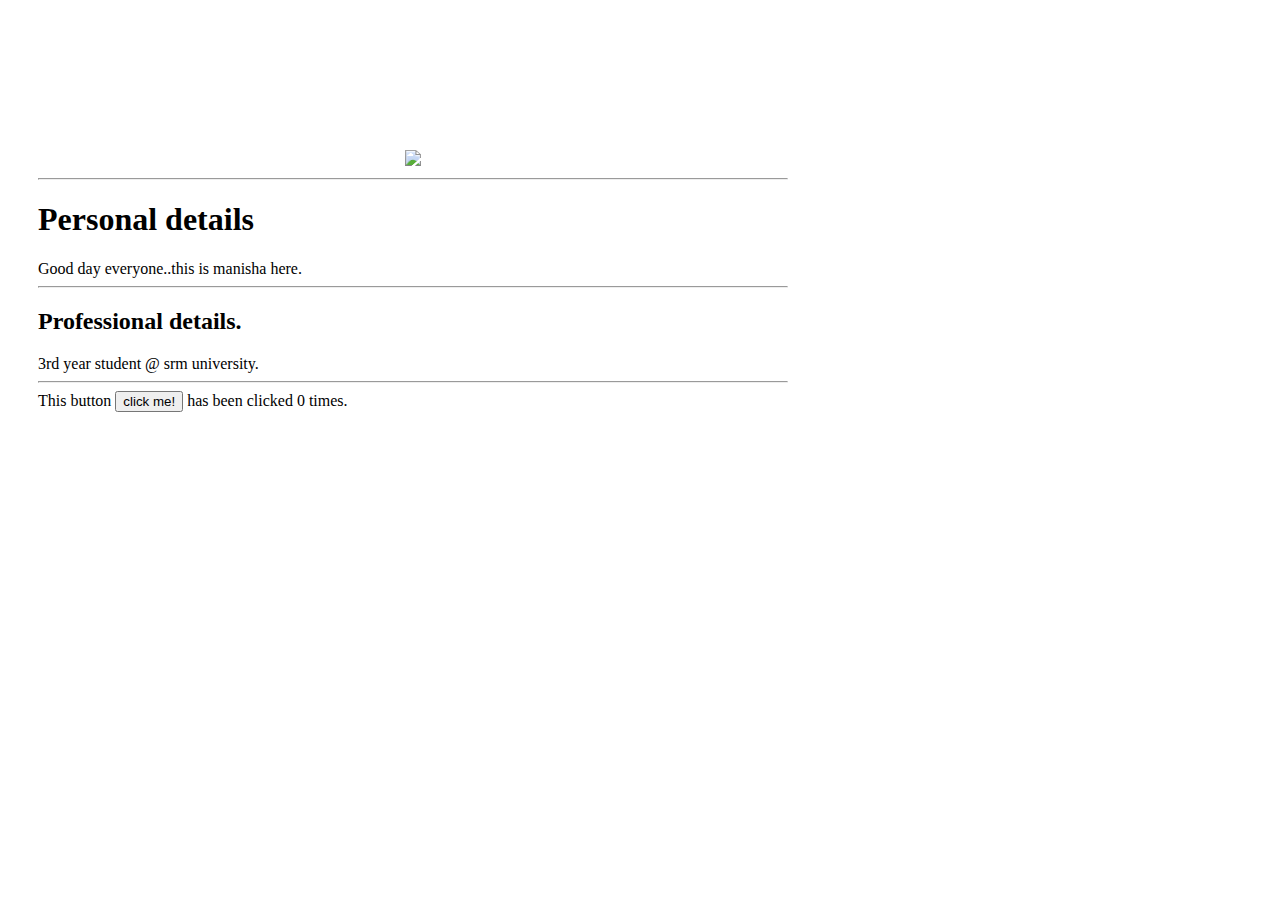
==== ui/index.html @ 492f1401 "[imad-console] Updates ui/index.html" ====
<!doctype html>
<html>
    <head>
        <link href="/ui/style.css" rel="stylesheet" />
    </head>
    <body>
        <div class = 'container'>
            <div class="center">
            <img id='image' src="https://scontent.fmaa1-2.fna.fbcdn.net/v/t1.0-9/10384938_772212499505711_5375424073752712393_n.jpg?oh=1209dfa51896f56d107b22d941da1b82&oe=593AD59B" class="img-medium"/>
            </div>
            <hr/>
            <h1>
              Personal details
            </h1>
            <div> Good day everyone..this is manisha here.</div>
            <hr/>
            <h2>
              Professional details.
            </h2>
            <div>3rd year student @ srm university.</div>
            <hr/>
            <div class = "footer">
                This button <button id = "counter"> click me!</button>
                has been clicked <span id =  "count"> 0 </span> times.   
            </div>
        </div>
        <script type="text/javascript" src="/ui/main.js">
        </script>
    
    </body>
</html>
---- ui/style.css ----
body {
    font-family: sans-serif;
    background-color: white;
    margin-top: 75px;
}

.center {
    text-align: center;
}

.text-big {
    font-size: 400%;
}

.bold {
    font-weight: bold;
}

.img-medium {
    height: 200px;
}
.container {
         max-width: 750px;
         color: black;
         font-family: times new roman;
         padding-top: 75px;
         padding-left: 30px;
         padding-right: 30px;
      }
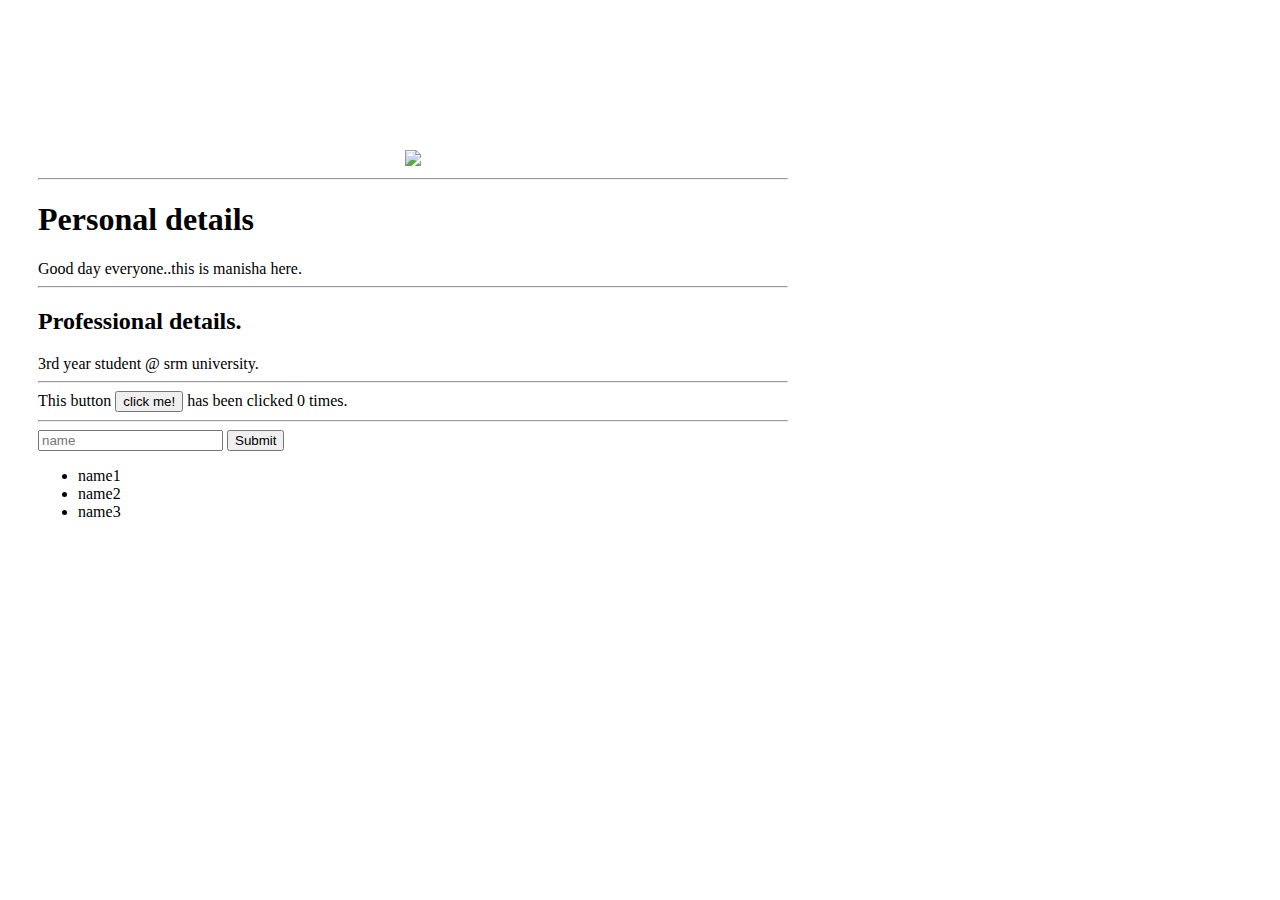
==== commit 141eaf02: "[imad-console] Updates ui/index.html" ====
--- a/ui/index.html
+++ b/ui/index.html
@@ -20,8 +20,16 @@
             <div>3rd year student @ srm university.</div>
             <hr/>
             <div class = "footer">
-                This button <button id = "counter"> click me!</button>
-                has been clicked <span id =  "count"> 0 </span> times.   
+                This button <button id ="counter"> click me!</button>
+                has been clicked <span id ="count"> 0 </span> times.  
+                <hr/>
+                <input type ="text" id="name" placeholder="name"></input>
+                <input type="submit" value="Submit"></input>
+                <ul>
+                    <li>name1</li>
+                    <li>name2</li> 
+                    <li>name3</li>
+                </ul>
             </div>
         </div>
         <script type="text/javascript" src="/ui/main.js">
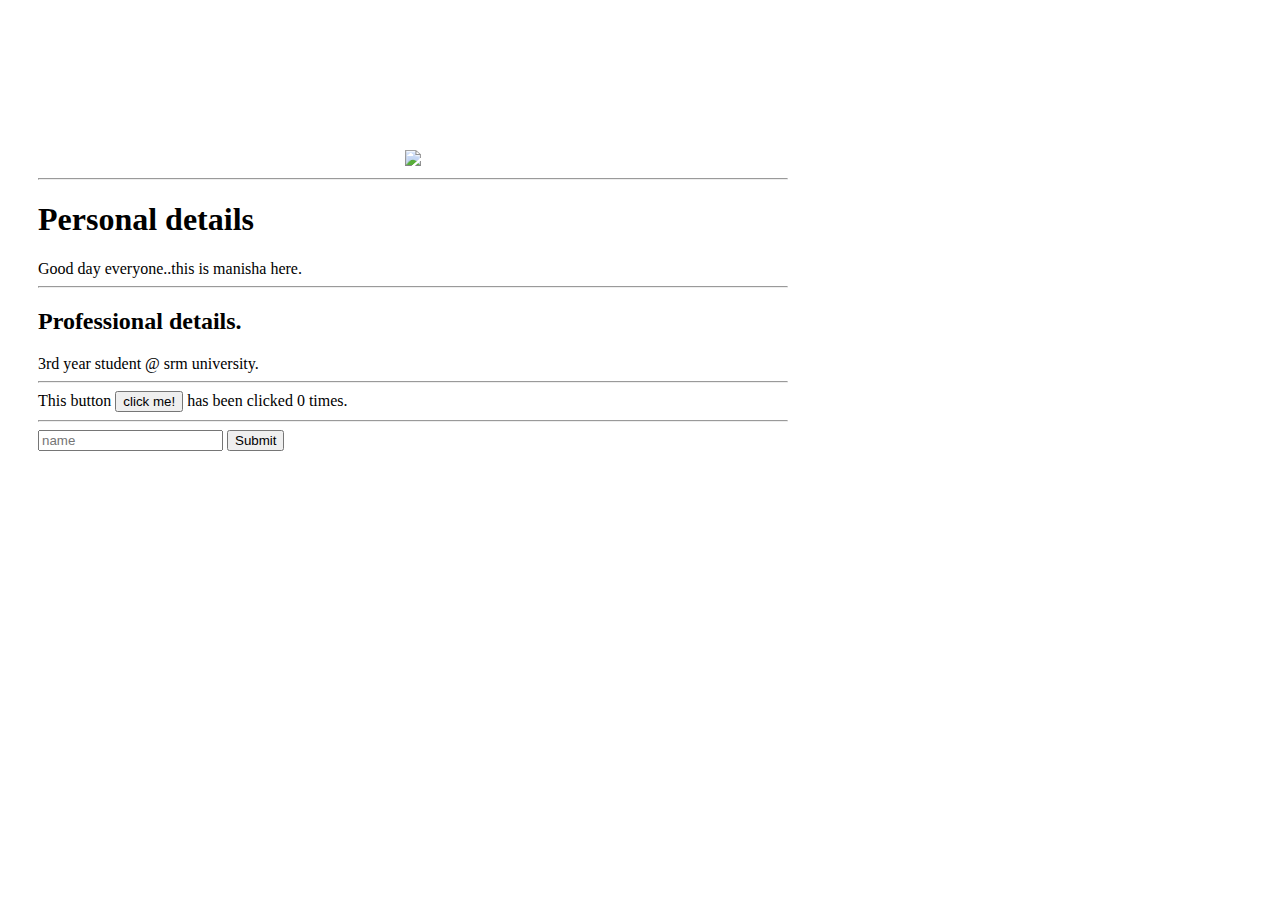
==== commit cf8a9317: "[imad-console] Updates ui/index.html" ====
--- a/ui/index.html
+++ b/ui/index.html
@@ -24,12 +24,8 @@
                 has been clicked <span id ="count"> 0 </span> times.  
                 <hr/>
                 <input type ="text" id="name" placeholder="name"></input>
-                <input type="submit" value="Submit"></input>
-                <ul>
-                    <li>name1</li>
-                    <li>name2</li> 
-                    <li>name3</li>
-                </ul>
+                <input type="submit" id="submit_btn" value="Submit"></input>
+                <ul id ="namelist"></ul>
             </div>
         </div>
         <script type="text/javascript" src="/ui/main.js">
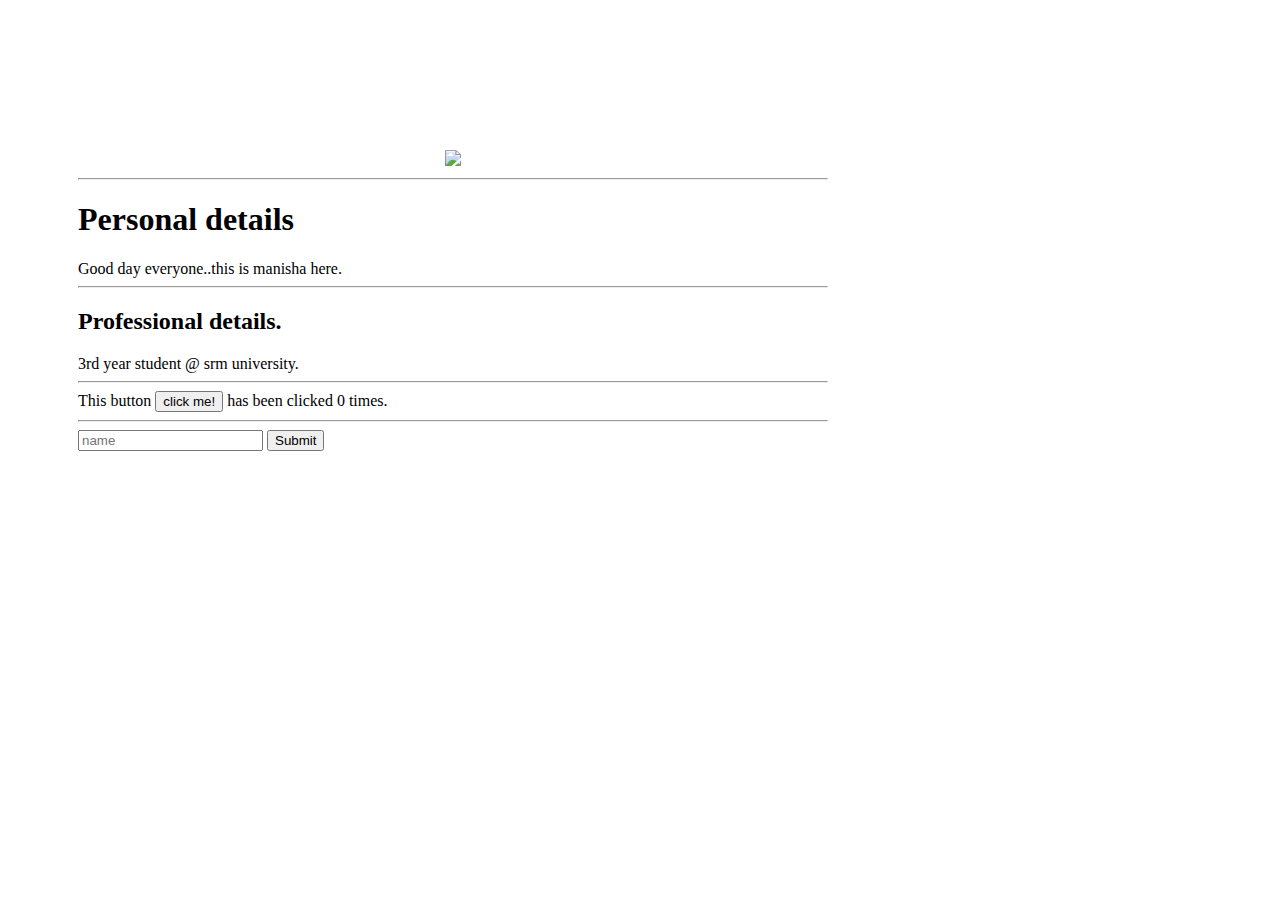
==== commit 37ee08ab: "[imad-console] Updates ui/index.html" ====
--- a/ui/index.html
+++ b/ui/index.html
@@ -2,6 +2,7 @@
 <html>
     <head>
         <link href="/ui/style.css" rel="stylesheet" />
+        <title>Mansa</title>
     </head>
     <body>
         <div class = 'container'>
--- a/ui/style.css
+++ b/ui/style.css
@@ -1,6 +1,7 @@
 body {
     font-family: sans-serif;
     background-color: white;
+    background-image: url (http://www.planwallpaper.com/static/images/518169-backgrounds.jpg) ;
     margin-top: 75px;
 }
 
@@ -24,6 +25,6 @@
          color: black;
          font-family: times new roman;
          padding-top: 75px;
-         padding-left: 30px;
+         padding-left: 70px;
          padding-right: 30px;
       }
